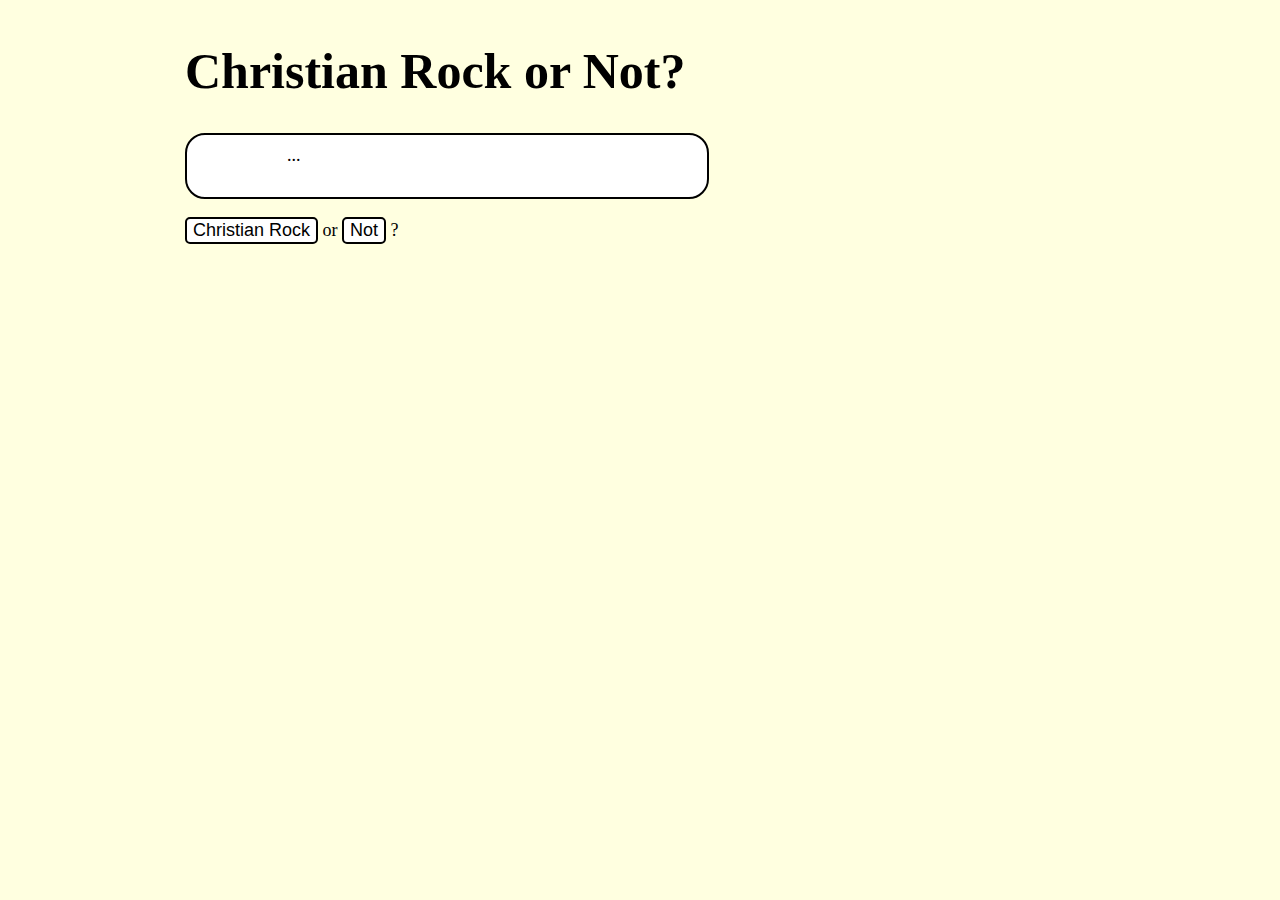
==== src/main/webapp/index.html @ 647811bc "Fix servlet startup on Tomcat" ====
<!--
    Copyright 2019 by Andrew Donald Kennedy.

    Licensed under the Apache License, Version 2.0 (the "License");
    you may not use this file except in compliance with the License.
    You may obtain a copy of the License at:

        http://www.apache.org/licenses/LICENSE-2.0

    Unless required by applicable law or agreed to in writing, software
    distributed under the License is distributed on an "AS IS" BASIS,
    WITHOUT WARRANTIES OR CONDITIONS OF ANY KIND, either express or implied.
    See the License for the specific language governing permissions and
    limitations under the License.
 -->
<html>
    <head>
        <title>Christian rock or not web application</title>
        <script async src="//pagead2.googlesyndication.com/pagead/js/adsbygoogle.js"></script>
        <script src="https://ajax.googleapis.com/ajax/libs/jquery/3.3.1/jquery.min.js"></script>
        <link rel="stylesheet" href="https://use.fontawesome.com/releases/v5.7.1/css/all.css" integrity="sha384-fnmOCqbTlWIlj8LyTjo7mOUStjsKC4pOpQbqyi7RrhN7udi9RwhKkMHpvLbHG9Sr" crossorigin="anonymous">
        <link rel="stylesheet" type="text/css" href="christianrock.css"/>
        <script lang="text/javascript">
            function restApi(path) {
                var url = window.location.href.replace(window.location.search, '');
                if (!url.endsWith('/')) {
                    url = url.replace('/index.html', '');
                    url = url + '/';
                }
                return url + 'api/' + path;
            }
            function randomTrack() {
                const params = new URLSearchParams(window.location.search);
                var trackId = params.get('trackId');
                if (trackId == null || isNaN(trackId)) {
                    url = restApi('random')
                    $.get(url, function(data, status) {
                        window.location.search = "?trackId=" + data;
                    });
                } else {
                    var url = restApi('lyrics/' + trackId);
                    $.getJSON(url, function(data, status) {
                        $('#lyrics').html(data.lyrics);
                    })
                }
            }
        </script>
    </head>
    <body onload="randomTrack();">
        <div>
            <div class="sidebar">
                <ins class="adsbygoogle"
                        style="display:inline-block;width:160px;height:600px"
                        data-ad-client="ca-pub-4433632599590176"
                        data-ad-slot="1780870201"></ins>
                <script>
                (adsbygoogle = window.adsbygoogle || []).push({});
                </script>
            </div>
            <div class="content">
                <h1>Christian Rock or Not?</h1>

                <pre id="lyrics" class="lyrics">
                    ...
                </pre>
        
                <div class="choice">
                    <button>Christian Rock</button> or
                    <button>Not</button> ?
                </div>
                <div class="guessed">
                    <ul>
                        <li><b>Track:</b> You Led Me</li>
                        <li><b>Artist:</b>	BarlowGirl</li>
                        <li><b>Christian Rock</b> 69% Guessed Correctly</li>
                    </ul>
                    <button>Reload</button>
                </div>
            </div>
            <div class="footer">
                <a href="#" class="fab fa-facebook"></a>
                <a href="#" class="fab fa-twitter"></a>
                <a href="#" class="fab fa-instagram"></a>
                <a href="#" class="fa fa-envelope"></a>
                <a href="#" class="fa fa-share-alt"></a>
            </div>
        </div>
 
    </body>
</html>
---- src/main/webapp/christianrock.css ----
/*
 * Copyright 2019 by Andrew Donald Kennedy.
 *
 * Licensed under the Apache License, Version 2.0 (the "License");
 * you may not use this file except in compliance with the License.
 * You may obtain a copy of the License at:
 *
 *     http://www.apache.org/licenses/LICENSE-2.0
 *
 * Unless required by applicable law or agreed to in writing, software
 * distributed under the License is distributed on an "AS IS" BASIS,
 * WITHOUT WARRANTIES OR CONDITIONS OF ANY KIND, either express or implied.
 * See the License for the specific language governing permissions and
 * limitations under the License.
 */
body {
    margin-left: 25px;
    background: lightyellow;
}
h1 {
    font-size: 50px;
    font-weight: bolder;
}
.lyrics {
    padding: 10px;
    font-size: 18px;
    font-family: Cambria, Cochin, Georgia, Times, 'Times New Roman', serif;
    border: solid 2px black;
    border-radius: 20px;
    background: white;
    width: 500px;
}
.choice, .guessed {
    font-size: 18px;
}
.choice button, .guessed button {
    border-radius: 5px;
    border: solid 2px;
    background: white;
    font-size: 18px;
    font-family: 'Gill Sans', 'Gill Sans MT', Calibri, 'Trebuchet MS', sans-serif;
}
.choice {
    visibility: visible;
}
.guessed {
    visibility: hidden;
}
.sidebar {
    width: 160px;
    float: left;
}
.content {
    float: left;
}
.footer {
    clear: both;
    padding-left: 150px;
    text-align: left;
}
.fa, .fab {
    padding: 10px;
    font-size: 25px;
    width: 35px;
    text-align: center;
    text-decoration: none;
    color: black;
}
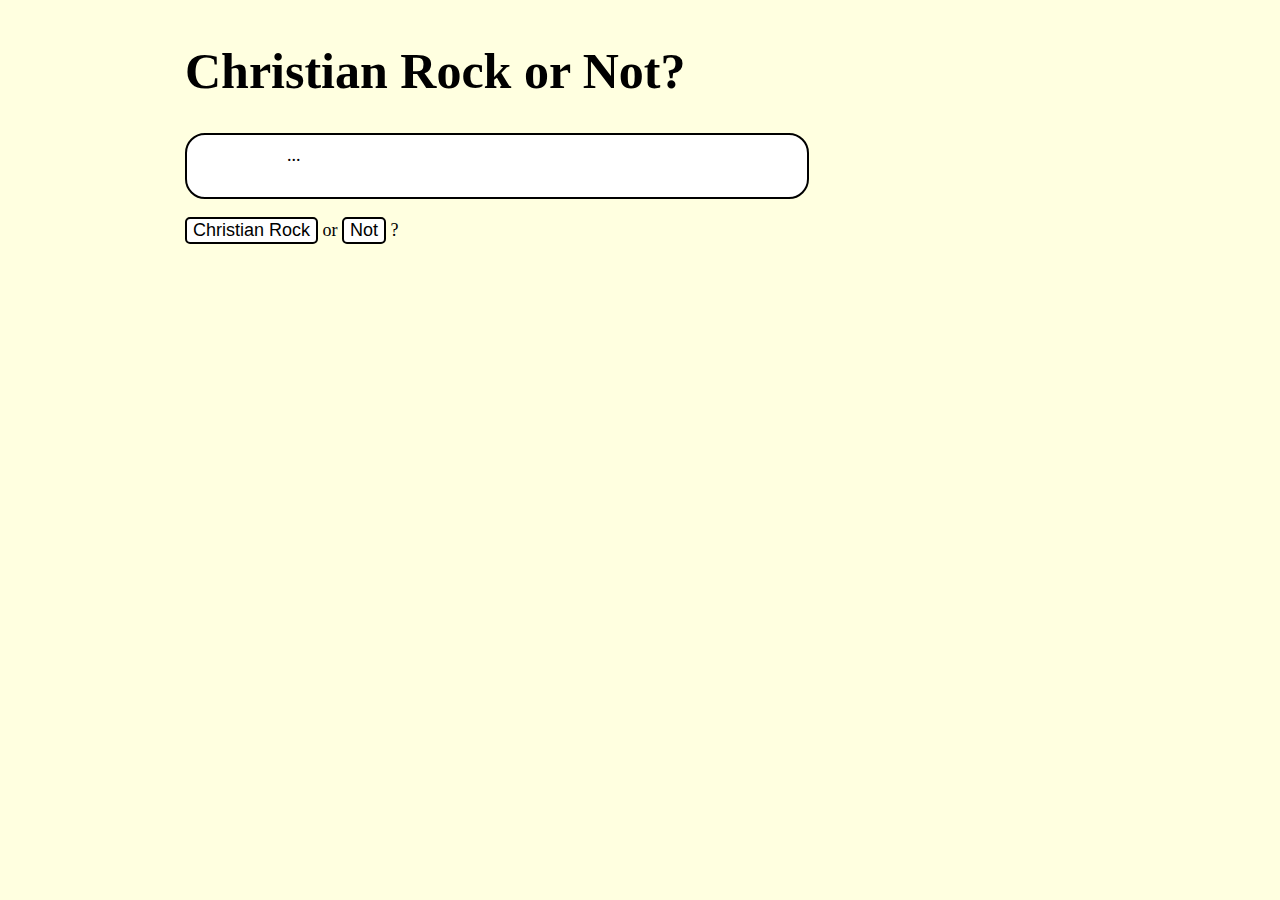
==== commit d72f69da: "Fix guess display on HTML page" ====
--- a/src/main/webapp/index.html
+++ b/src/main/webapp/index.html
@@ -24,25 +24,49 @@
             function restApi(path) {
                 var url = window.location.href.replace(window.location.search, '');
                 if (!url.endsWith('/')) {
+                    url = url.replace('?', '');
                     url = url.replace('/index.html', '');
                     url = url + '/';
                 }
                 return url + 'api/' + path;
             }
+            function getTrackId() {
+                const params = new URLSearchParams(window.location.search);
+                return params.get('trackId');
+            }
             function randomTrack() {
-                const params = new URLSearchParams(window.location.search);
-                var trackId = params.get('trackId');
-                if (trackId == null || isNaN(trackId)) {
+                var trackId = getTrackId();
+                if (trackId == null || !trackId.match(/[0-9]+/)) {
                     url = restApi('random')
                     $.get(url, function(data, status) {
                         window.location.search = "?trackId=" + data;
                     });
                 } else {
                     var url = restApi('lyrics/' + trackId);
-                    $.getJSON(url, function(data, status) {
+                    $.get(url, function(data, status) {
                         $('#lyrics').html(data.lyrics);
-                    })
+                        $('#artist').html(data.artist);
+                        $('#title').html(data.title);
+                    });
                 }
+            }
+            function makeGuess(guess) {
+                var trackId = getTrackId();
+                if (trackId == null || isNaN(trackId)) {
+                    randomTrack();
+                } else {
+                    var url = restApi('guess/' + trackId + '?christianRock=' + guess);
+                    $.post(url, function(data, status) {
+                        $('#genre').html(data.christianRock ? 'Christian Rock' : 'Not');
+                        $('#result').html((data.christianRock ? 1 : 0) == guess ? 'Correct' : 'Wrong');
+                        $('#correct').html((data.correct / data.total) * 100);
+                        $('#choice').hide();
+                        $('#guessed').show();
+                    });
+                }
+            }
+            function reloadPage() {
+                window.location.search = '';
             }
         </script>
     </head>
@@ -64,17 +88,18 @@
                     ...
                 </pre>
         
-                <div class="choice">
-                    <button>Christian Rock</button> or
-                    <button>Not</button> ?
+                <div id="choice" class="choice">
+                    <button onclick="makeGuess(1);">Christian Rock</button> or
+                    <button onclick="makeGuess(0);">Not</button> ?
                 </div>
-                <div class="guessed">
+                <div id="guessed" class="guessed">
                     <ul>
-                        <li><b>Track:</b> You Led Me</li>
-                        <li><b>Artist:</b>	BarlowGirl</li>
-                        <li><b>Christian Rock</b> 69% Guessed Correctly</li>
+                        <li><b id="result"></b> - <i id="genre"></i></li>
+                        <li><b>Title:</b> <i id="title"></i></li>
+                        <li><b>Artist:</b>	<i id="artist"></i></li>
+                        <li><b id="correct"></b><b>%</b> Guessed Correctly</li>
                     </ul>
-                    <button>Reload</button>
+                    <button onclick="reloadPage();">Reload Page</button>
                 </div>
             </div>
             <div class="footer">
--- a/src/main/webapp/christianrock.css
+++ b/src/main/webapp/christianrock.css
@@ -28,7 +28,7 @@
     border: solid 2px black;
     border-radius: 20px;
     background: white;
-    width: 500px;
+    width: 600px;
 }
 .choice, .guessed {
     font-size: 18px;
@@ -40,11 +40,8 @@
     font-size: 18px;
     font-family: 'Gill Sans', 'Gill Sans MT', Calibri, 'Trebuchet MS', sans-serif;
 }
-.choice {
-    visibility: visible;
-}
 .guessed {
-    visibility: hidden;
+    display: none;
 }
 .sidebar {
     width: 160px;
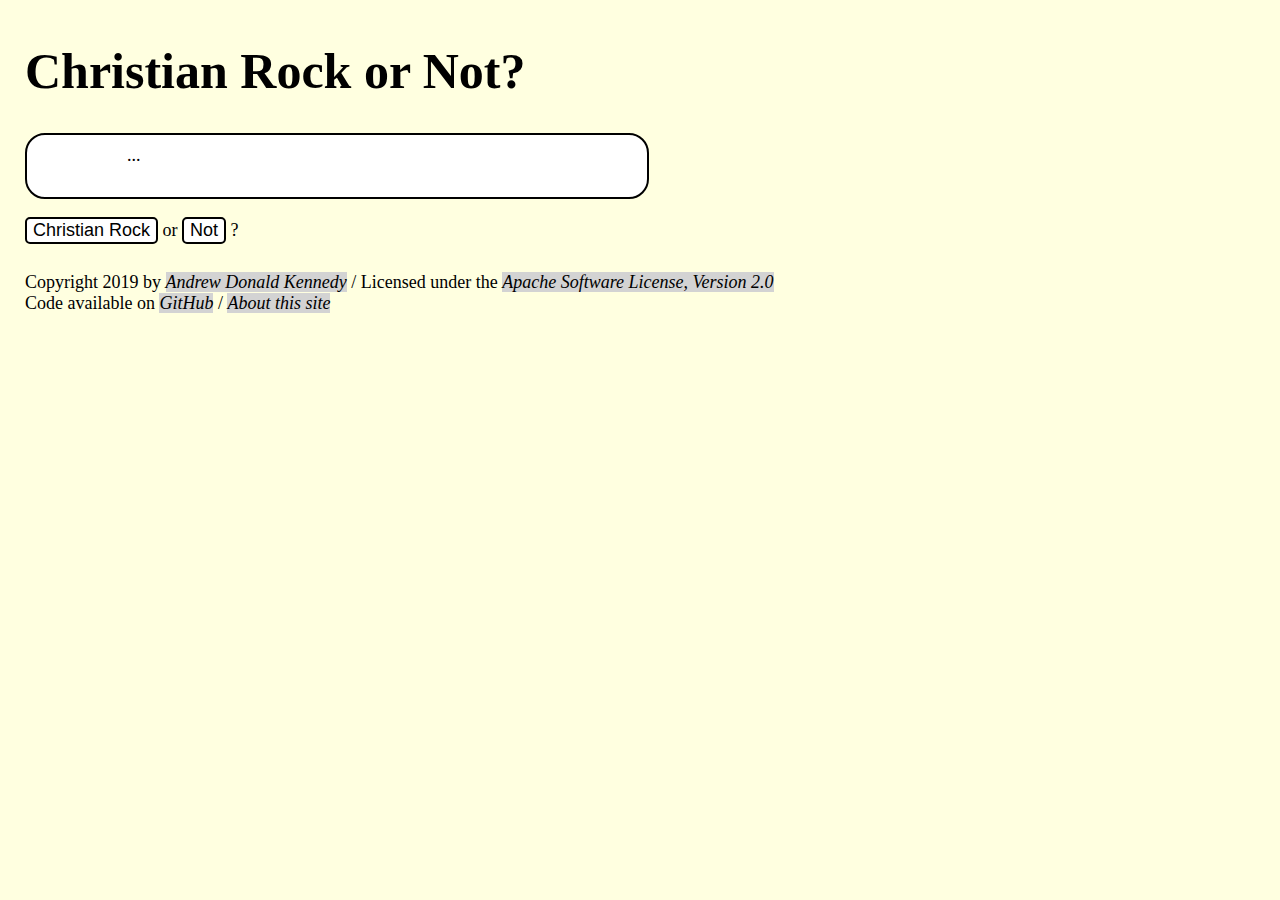
==== commit 12db52db: "Fix various issues with webapp config" ====
--- a/src/main/webapp/index.html
+++ b/src/main/webapp/index.html
@@ -15,8 +15,8 @@
  -->
 <html>
     <head>
-        <title>Christian rock or not web application</title>
-        <script async src="//pagead2.googlesyndication.com/pagead/js/adsbygoogle.js"></script>
+        <title>Christian Rock Or Not</title>
+        <meta http-equiv="Content-Type" content="text/html; charset=UTF-8">
         <script src="https://ajax.googleapis.com/ajax/libs/jquery/3.3.1/jquery.min.js"></script>
         <link rel="stylesheet" href="https://use.fontawesome.com/releases/v5.7.1/css/all.css" integrity="sha384-fnmOCqbTlWIlj8LyTjo7mOUStjsKC4pOpQbqyi7RrhN7udi9RwhKkMHpvLbHG9Sr" crossorigin="anonymous">
         <link rel="stylesheet" type="text/css" href="christianrock.css"/>
@@ -69,10 +69,18 @@
                 window.location.search = '';
             }
         </script>
+        <script async src="//pagead2.googlesyndication.com/pagead/js/adsbygoogle.js"></script>
+        <script>
+             (adsbygoogle = window.adsbygoogle || []).push({
+                  google_ad_client: "ca-pub-4433632599590176",
+                  enable_page_level_ads: true
+             });
+        </script>
     </head>
     <body onload="randomTrack();">
         <div>
             <div class="sidebar">
+                <!--
                 <ins class="adsbygoogle"
                         style="display:inline-block;width:160px;height:600px"
                         data-ad-client="ca-pub-4433632599590176"
@@ -80,14 +88,13 @@
                 <script>
                 (adsbygoogle = window.adsbygoogle || []).push({});
                 </script>
+                -->
             </div>
             <div class="content">
                 <h1>Christian Rock or Not?</h1>
-
                 <pre id="lyrics" class="lyrics">
                     ...
                 </pre>
-        
                 <div id="choice" class="choice">
                     <button onclick="makeGuess(1);">Christian Rock</button> or
                     <button onclick="makeGuess(0);">Not</button> ?
@@ -109,7 +116,13 @@
                 <a href="#" class="fa fa-envelope"></a>
                 <a href="#" class="fa fa-share-alt"></a>
             </div>
+            <div class="about">
+                Copyright 2019 by <a href="https://twitter.com/grkvlt/" class="link">Andrew Donald Kennedy</a> /
+                Licensed under the <a href="http://www.apache.org/licenses/LICENSE-2.0" class="link">Apache Software License, Version 2.0</a>
+                <br/>
+                Code available on <a href="https://github.com/grkvlt/ChristianRockOrNot" class="link">GitHub</a> /
+                <a href="about.html" class="link">About this site</a>
+            </div>
         </div>
- 
     </body>
 </html>--- a/src/main/webapp/christianrock.css
+++ b/src/main/webapp/christianrock.css
@@ -17,21 +17,34 @@
     margin-left: 25px;
     background: lightyellow;
 }
+* {
+    font-size: 18px;
+}
 h1 {
     font-size: 50px;
     font-weight: bolder;
 }
 .lyrics {
     padding: 10px;
-    font-size: 18px;
     font-family: Cambria, Cochin, Georgia, Times, 'Times New Roman', serif;
     border: solid 2px black;
     border-radius: 20px;
     background: white;
     width: 600px;
 }
-.choice, .guessed {
-    font-size: 18px;
+p {
+    padding: 10px;
+    font-family: Cambria, Cochin, Georgia, Times, 'Times New Roman', serif;
+    width: 600px;
+}
+.error {
+    font-size: 25px;
+}
+a.link:hover, a.link:visited, a.link:link {
+    color: #000;
+    background: lightgray;
+    text-decoration: none;
+    font-style: italic;
 }
 .choice button, .guessed button {
     border-radius: 5px;
@@ -50,9 +63,8 @@
 .content {
     float: left;
 }
-.footer {
+.footer, .about {
     clear: both;
-    padding-left: 150px;
     text-align: left;
 }
 .fa, .fab {
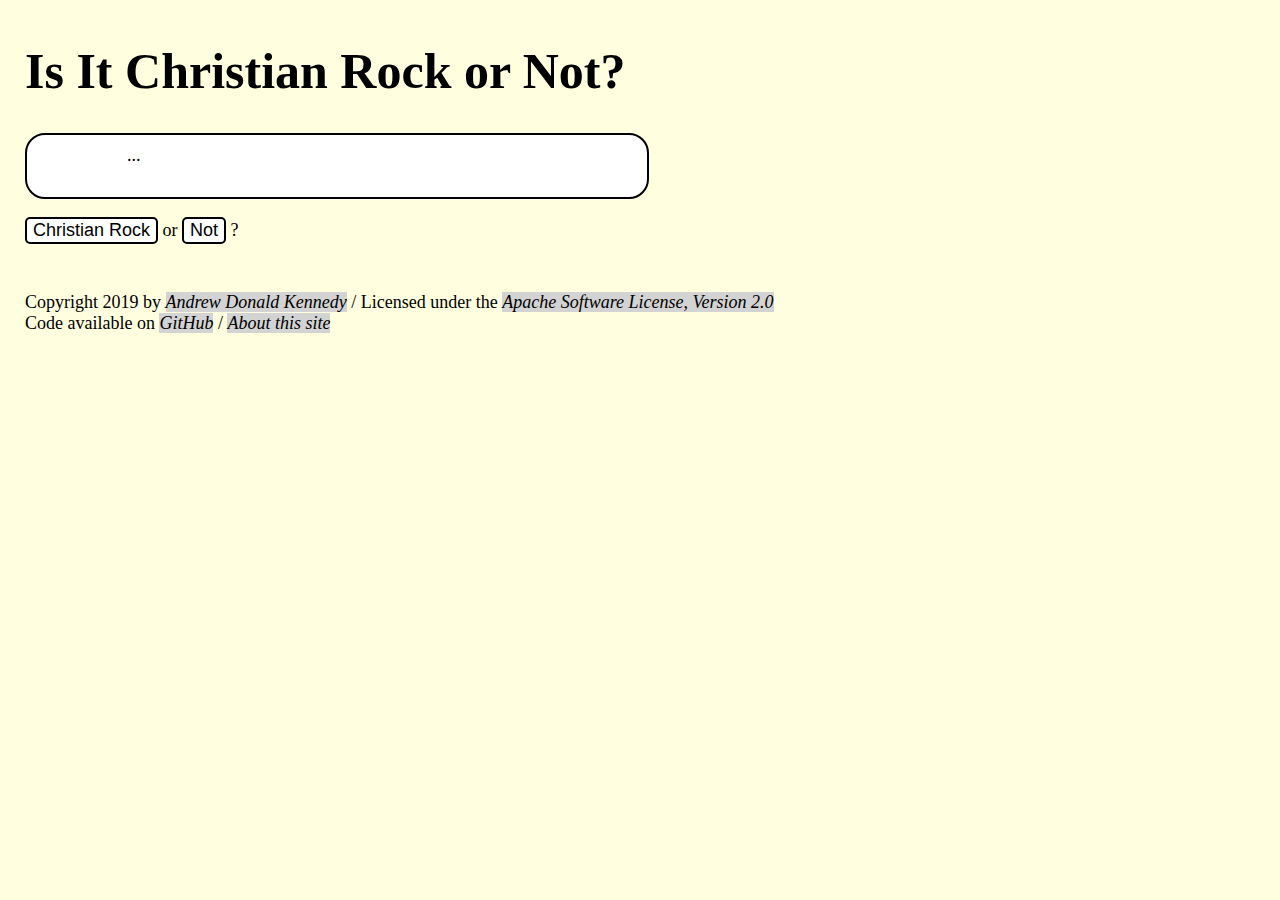
==== commit c66ee739: "Add sharing buttons" ====
--- a/src/main/webapp/index.html
+++ b/src/main/webapp/index.html
@@ -15,8 +15,14 @@
  -->
 <html>
     <head>
-        <title>Christian Rock Or Not</title>
+        <title>ChristianRockOrNot</title>
         <meta http-equiv="Content-Type" content="text/html; charset=UTF-8">
+        <meta property="og:url"           content="http://www.christianrockornot.info/" />
+        <meta property="og:type"          content="website" />
+        <meta property="og:title"         content="ChristianRockOrNot" />
+        <meta property="og:description"   content="Is It Christian Rock Or Not?" />
+        <meta property="og:image"         content="http://www.christianrockornot.info/icon.png" />
+        <link rel="icon" href="icon.png">
         <script src="https://ajax.googleapis.com/ajax/libs/jquery/3.3.1/jquery.min.js"></script>
         <link rel="stylesheet" href="https://use.fontawesome.com/releases/v5.7.1/css/all.css" integrity="sha384-fnmOCqbTlWIlj8LyTjo7mOUStjsKC4pOpQbqyi7RrhN7udi9RwhKkMHpvLbHG9Sr" crossorigin="anonymous">
         <link rel="stylesheet" type="text/css" href="christianrock.css"/>
@@ -48,6 +54,7 @@
                         $('#artist').html(data.artist);
                         $('#title').html(data.title);
                     });
+                    $('.fb-send').attt('data-href', window.location.href);
                 }
             }
             function makeGuess(guess) {
@@ -91,7 +98,7 @@
                 -->
             </div>
             <div class="content">
-                <h1>Christian Rock or Not?</h1>
+                <h1>Is It Christian Rock or Not?</h1>
                 <pre id="lyrics" class="lyrics">
                     ...
                 </pre>
@@ -110,10 +117,17 @@
                 </div>
             </div>
             <div class="footer">
-                <a href="#" class="fab fa-facebook"></a>
-                <a href="#" class="fab fa-twitter"></a>
-                <a href="#" class="fab fa-instagram"></a>
-                <a href="#" class="fa fa-envelope"></a>
+                <div id="fb-root"></div>
+                <script>(function(d, s, id) {
+                    var js, fjs = d.getElementsByTagName(s)[0];
+                    if (d.getElementById(id)) return;
+                    js = d.createElement(s); js.id = id;
+                    js.src = "https://connect.facebook.net/en_US/sdk.js#xfbml=1&version=v2.5";
+                    fjs.parentNode.insertBefore(js, fjs);
+                }(document, 'script', 'facebook-jssdk'));</script>
+                <div class="fb-send fab fa-facebook" data-href="http://www.christianrockornot.info/" data-layout="button_count"></div>
+                <a href="https://twitter.com/share?ref_src=twsrc%5Etfw" class="twitter-share-button fab fa-twitter" data-text="What do you think? Is it #ChristianRockOrNot?"
+                        data-via="grkvlt" data-related="" data-lang="en" data-show-count="false"></a><script async src="https://platform.twitter.com/widgets.js" charset="utf-8"></script>
                 <a href="#" class="fa fa-share-alt"></a>
             </div>
             <div class="about">
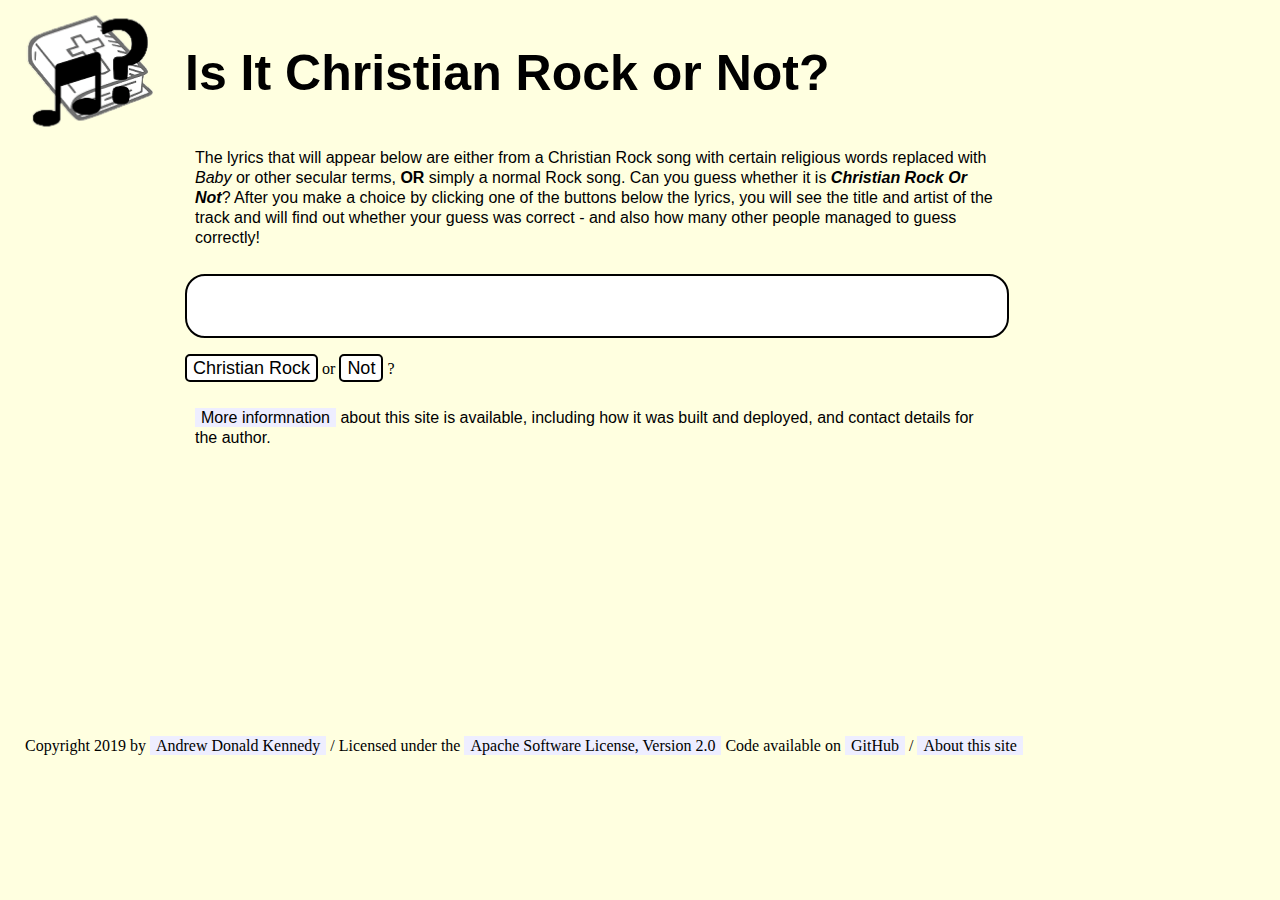
==== commit ca848b13: "Updating content and layout for site" ====
--- a/src/main/webapp/index.html
+++ b/src/main/webapp/index.html
@@ -25,6 +25,7 @@
         <link rel="icon" href="icon.png">
         <script src="https://ajax.googleapis.com/ajax/libs/jquery/3.3.1/jquery.min.js"></script>
         <link rel="stylesheet" href="https://use.fontawesome.com/releases/v5.7.1/css/all.css" integrity="sha384-fnmOCqbTlWIlj8LyTjo7mOUStjsKC4pOpQbqyi7RrhN7udi9RwhKkMHpvLbHG9Sr" crossorigin="anonymous">
+        <script async src="https://platform.twitter.com/widgets.js" charset="utf-8"></script>
         <link rel="stylesheet" type="text/css" href="christianrock.css"/>
         <script lang="text/javascript">
             function restApi(path) {
@@ -54,7 +55,6 @@
                         $('#artist').html(data.artist);
                         $('#title').html(data.title);
                     });
-                    $('.fb-send').attt('data-href', window.location.href);
                 }
             }
             function makeGuess(guess) {
@@ -87,20 +87,16 @@
     <body onload="randomTrack();">
         <div>
             <div class="sidebar">
-                <!--
-                <ins class="adsbygoogle"
-                        style="display:inline-block;width:160px;height:600px"
-                        data-ad-client="ca-pub-4433632599590176"
-                        data-ad-slot="1780870201"></ins>
-                <script>
-                (adsbygoogle = window.adsbygoogle || []).push({});
-                </script>
-                -->
+                <img src="icon.png" alt="ChristianRockOrNot Logo" title="ChristianRockOrNot Logo" />
+                <ins class="adsbygoogle" style="display:inline-block;width:160px;height:600px" data-ad-client="ca-pub-4433632599590176" data-ad-slot="1780870201"></ins>
             </div>
             <div class="content">
                 <h1>Is It Christian Rock or Not?</h1>
+                <p>
+                    The lyrics that will appear below are either from a Christian Rock song with certain religious words replaced with <i>Baby</i> or other secular terms, <b>OR</b> simply a normal Rock song. Can you guess whether it is <b><i>Christian Rock Or Not</i></b>? After you make a choice by clicking one of the buttons below the lyrics, you will see the title and artist of the track and will find out whether your guess was correct - and also how many other people managed to guess correctly!
+                </p>
                 <pre id="lyrics" class="lyrics">
-                    ...
+                    &nbsp;
                 </pre>
                 <div id="choice" class="choice">
                     <button onclick="makeGuess(1);">Christian Rock</button> or
@@ -115,25 +111,16 @@
                     </ul>
                     <button onclick="reloadPage();">Reload Page</button>
                 </div>
-            </div>
-            <div class="footer">
-                <div id="fb-root"></div>
-                <script>(function(d, s, id) {
-                    var js, fjs = d.getElementsByTagName(s)[0];
-                    if (d.getElementById(id)) return;
-                    js = d.createElement(s); js.id = id;
-                    js.src = "https://connect.facebook.net/en_US/sdk.js#xfbml=1&version=v2.5";
-                    fjs.parentNode.insertBefore(js, fjs);
-                }(document, 'script', 'facebook-jssdk'));</script>
-                <div class="fb-send fab fa-facebook" data-href="http://www.christianrockornot.info/" data-layout="button_count"></div>
-                <a href="https://twitter.com/share?ref_src=twsrc%5Etfw" class="twitter-share-button fab fa-twitter" data-text="What do you think? Is it #ChristianRockOrNot?"
-                        data-via="grkvlt" data-related="" data-lang="en" data-show-count="false"></a><script async src="https://platform.twitter.com/widgets.js" charset="utf-8"></script>
-                <a href="#" class="fa fa-share-alt"></a>
+                <div style="margin-top: 15px;">
+                    <a href="https://twitter.com/share?ref_src=twsrc%5Etfw" class="twitter-share-button" data-text="What do you think? Is it #ChristianRockOrNot?" data-via="grkvlt" data-size="large" data-lang="en" data-show-count="false"></a>
+                </div>
+                <p>
+                   <a href="about.html" class="link">More informnation</a> about this site is available, including how it was built and deployed, and contact details for the author.
+                </p>
             </div>
             <div class="about">
                 Copyright 2019 by <a href="https://twitter.com/grkvlt/" class="link">Andrew Donald Kennedy</a> /
                 Licensed under the <a href="http://www.apache.org/licenses/LICENSE-2.0" class="link">Apache Software License, Version 2.0</a>
-                <br/>
                 Code available on <a href="https://github.com/grkvlt/ChristianRockOrNot" class="link">GitHub</a> /
                 <a href="about.html" class="link">About this site</a>
             </div>
--- a/src/main/webapp/christianrock.css
+++ b/src/main/webapp/christianrock.css
@@ -18,40 +18,58 @@
     background: lightyellow;
 }
 * {
-    font-size: 18px;
+    font-size: 16px;
+    line-height: 125%;
 }
 h1 {
     font-size: 50px;
-    font-weight: bolder;
+    font-family: 'Franklin Gothic Medium', 'Arial Narrow', Arial, sans-serif;
 }
 .lyrics {
     padding: 10px;
     font-family: Cambria, Cochin, Georgia, Times, 'Times New Roman', serif;
+    font-style: italic;
     border: solid 2px black;
     border-radius: 20px;
     background: white;
-    width: 600px;
+    width: 800px;
 }
 p {
     padding: 10px;
-    font-family: Cambria, Cochin, Georgia, Times, 'Times New Roman', serif;
-    width: 600px;
+    font-family: 'Gill Sans', 'Gill Sans MT', Calibri, 'Trebuchet MS', sans-serif;
+    width: 800px;
 }
-.error {
+code {
+    font-size: 14px;
+    font-family: Consolas, Inconsolata, Monaco, 'Courier New', Courier, monospace;
+}
+a:hover, a:visited, a:link, a:active, a {
+    color: #000;
+    text-decoration: none;
+}
+a.link:hover, a.link:visited, a.link:link, a.link:active {
+    background: #eef;
+    border: 1px solid #eef;
+    padding-left: 5px;
+    padding-right: 5px;
+}
+a.link:hover {
+    border: 1px solid black;
+}
+.error, .error a {
     font-size: 25px;
+    font-weight: bolder;
 }
-a.link:hover, a.link:visited, a.link:link {
-    color: #000;
-    background: lightgray;
-    text-decoration: none;
-    font-style: italic;
-}
-.choice button, .guessed button {
+.choice button, .guessed button, .back button {
     border-radius: 5px;
     border: solid 2px;
     background: white;
     font-size: 18px;
     font-family: 'Gill Sans', 'Gill Sans MT', Calibri, 'Trebuchet MS', sans-serif;
+}
+button:hover {
+    cursor: pointer;
+    background: #eef;
 }
 .guessed {
     display: none;
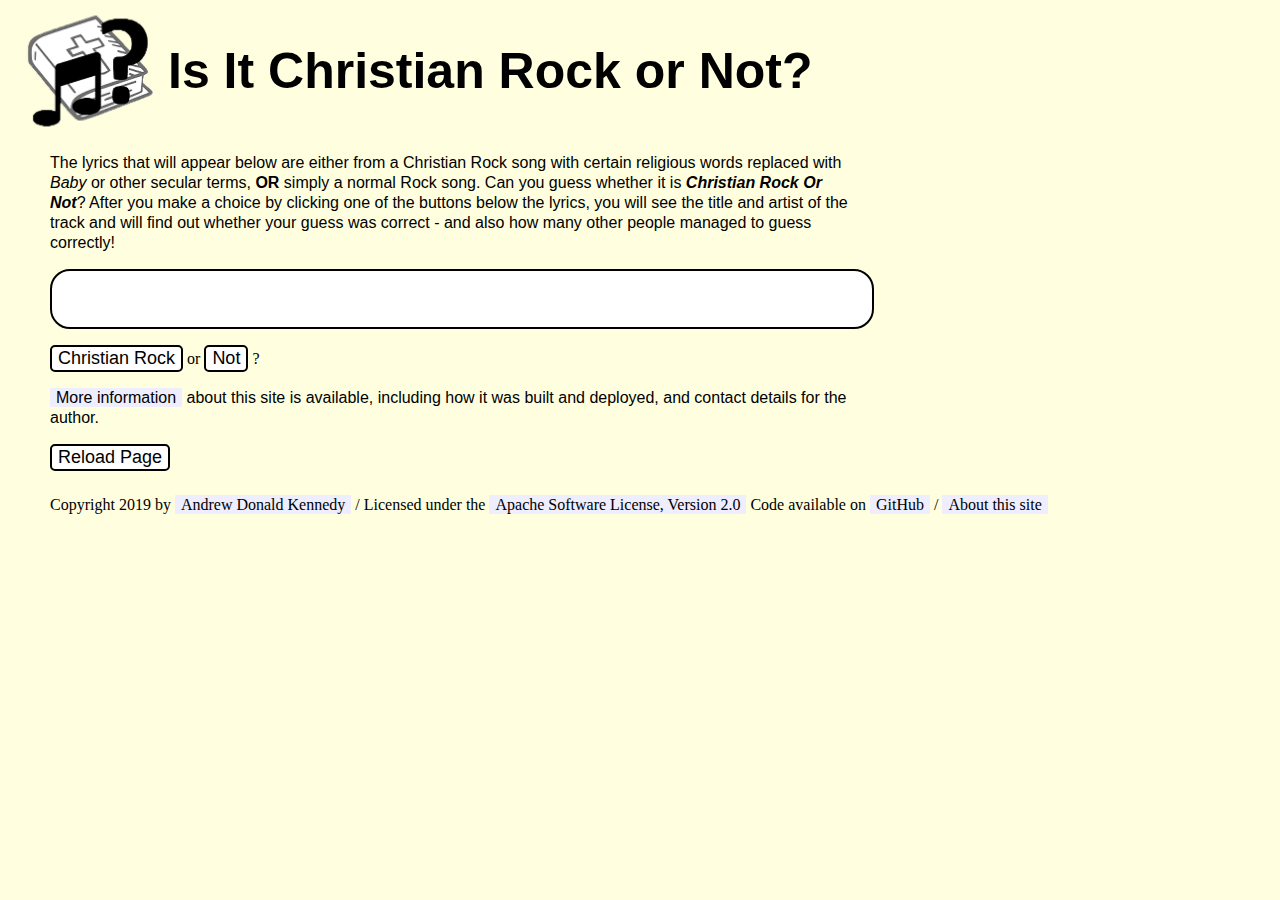
==== commit a1af6771: "Add stats and disclaimer" ====
--- a/src/main/webapp/index.html
+++ b/src/main/webapp/index.html
@@ -17,11 +17,12 @@
     <head>
         <title>ChristianRockOrNot</title>
         <meta http-equiv="Content-Type" content="text/html; charset=UTF-8">
-        <meta property="og:url"           content="http://www.christianrockornot.info/" />
-        <meta property="og:type"          content="website" />
-        <meta property="og:title"         content="ChristianRockOrNot" />
-        <meta property="og:description"   content="Is It Christian Rock Or Not?" />
-        <meta property="og:image"         content="http://www.christianrockornot.info/icon.png" />
+        <meta property="og:url" content="http://www.christianrockornot.info/" />
+        <meta property="og:type" content="website" />
+        <meta property="og:title" content="ChristianRockOrNot" />
+        <meta property="og:description" content="Is It Christian Rock Or Not?" />
+        <meta property="og:image" content="http://www.christianrockornot.info/icon.png" />
+        <meta property="version" content="0.1.0-SNAPSHOT" />
         <link rel="icon" href="icon.png">
         <script src="https://ajax.googleapis.com/ajax/libs/jquery/3.3.1/jquery.min.js"></script>
         <link rel="stylesheet" href="https://use.fontawesome.com/releases/v5.7.1/css/all.css" integrity="sha384-fnmOCqbTlWIlj8LyTjo7mOUStjsKC4pOpQbqyi7RrhN7udi9RwhKkMHpvLbHG9Sr" crossorigin="anonymous">
@@ -86,12 +87,13 @@
     </head>
     <body onload="randomTrack();">
         <div>
-            <div class="sidebar">
-                <img src="icon.png" alt="ChristianRockOrNot Logo" title="ChristianRockOrNot Logo" />
-                <ins class="adsbygoogle" style="display:inline-block;width:160px;height:600px" data-ad-client="ca-pub-4433632599590176" data-ad-slot="1780870201"></ins>
+            <div class="top">
+                <a href="index.html">
+                    <img src="icon.png" alt="ChristianRockOrNot Logo" title="ChristianRockOrNot Logo" />
+                    <h1>Is It Christian Rock or Not?</h1>
+                </a>
             </div>
             <div class="content">
-                <h1>Is It Christian Rock or Not?</h1>
                 <p>
                     The lyrics that will appear below are either from a Christian Rock song with certain religious words replaced with <i>Baby</i> or other secular terms, <b>OR</b> simply a normal Rock song. Can you guess whether it is <b><i>Christian Rock Or Not</i></b>? After you make a choice by clicking one of the buttons below the lyrics, you will see the title and artist of the track and will find out whether your guess was correct - and also how many other people managed to guess correctly!
                 </p>
@@ -109,16 +111,18 @@
                         <li><b>Artist:</b>	<i id="artist"></i></li>
                         <li><b id="correct"></b><b>%</b> Guessed Correctly</li>
                     </ul>
-                    <button onclick="reloadPage();">Reload Page</button>
                 </div>
                 <div style="margin-top: 15px;">
                     <a href="https://twitter.com/share?ref_src=twsrc%5Etfw" class="twitter-share-button" data-text="What do you think? Is it #ChristianRockOrNot?" data-via="grkvlt" data-size="large" data-lang="en" data-show-count="false"></a>
                 </div>
                 <p>
-                   <a href="about.html" class="link">More informnation</a> about this site is available, including how it was built and deployed, and contact details for the author.
+                   <a href="about.html" class="link">More information</a> about this site is available, including how it was built and deployed, and contact details for the author.
                 </p>
+                <div id="back" class="back">
+                    <button onclick="reloadPage();">Reload Page</button>
+                </div>
             </div>
-            <div class="about">
+            <div class="footer">
                 Copyright 2019 by <a href="https://twitter.com/grkvlt/" class="link">Andrew Donald Kennedy</a> /
                 Licensed under the <a href="http://www.apache.org/licenses/LICENSE-2.0" class="link">Apache Software License, Version 2.0</a>
                 Code available on <a href="https://github.com/grkvlt/ChristianRockOrNot" class="link">GitHub</a> /
--- a/src/main/webapp/christianrock.css
+++ b/src/main/webapp/christianrock.css
@@ -19,11 +19,16 @@
 }
 * {
     font-size: 16px;
-    line-height: 125%;
+}
+.top img, .top h1 {
+    float: left;
 }
 h1 {
     font-size: 50px;
     font-family: 'Franklin Gothic Medium', 'Arial Narrow', Arial, sans-serif;
+    vertical-align: top;
+    padding-left: 15px;
+    padding-bottom: 20px;
 }
 .lyrics {
     padding: 10px;
@@ -35,13 +40,32 @@
     width: 800px;
 }
 p {
-    padding: 10px;
+    padding: 0;
     font-family: 'Gill Sans', 'Gill Sans MT', Calibri, 'Trebuchet MS', sans-serif;
     width: 800px;
+    line-height: 125%;
 }
 code {
     font-size: 14px;
     font-family: Consolas, Inconsolata, Monaco, 'Courier New', Courier, monospace;
+}
+.disclaimer {
+    background: lightcoral;
+    border: 4px dashed darkred;
+    padding-left: 25px;
+    padding-right: 25px;
+    border-radius: 10px;
+    width: 750px;
+}
+.disclaimer p {
+    /* font-size: 25px; */
+    width: 700px;
+}
+.disclaimer h2 {
+   font-size: 35px;
+   text-align: center;
+   padding: 0;
+   width: 700px;
 }
 a:hover, a:visited, a:link, a:active, a {
     color: #000;
@@ -74,16 +98,14 @@
 .guessed {
     display: none;
 }
-.sidebar {
-    width: 160px;
-    float: left;
+.content {
+    clear: both;
+    margin-left: 25px;
 }
-.content {
-    float: left;
-}
-.footer, .about {
-    clear: both;
-    text-align: left;
+.footer {
+    padding: 25px;
+    height: 50px;
+    width: 100%;
 }
 .fa, .fab {
     padding: 10px;
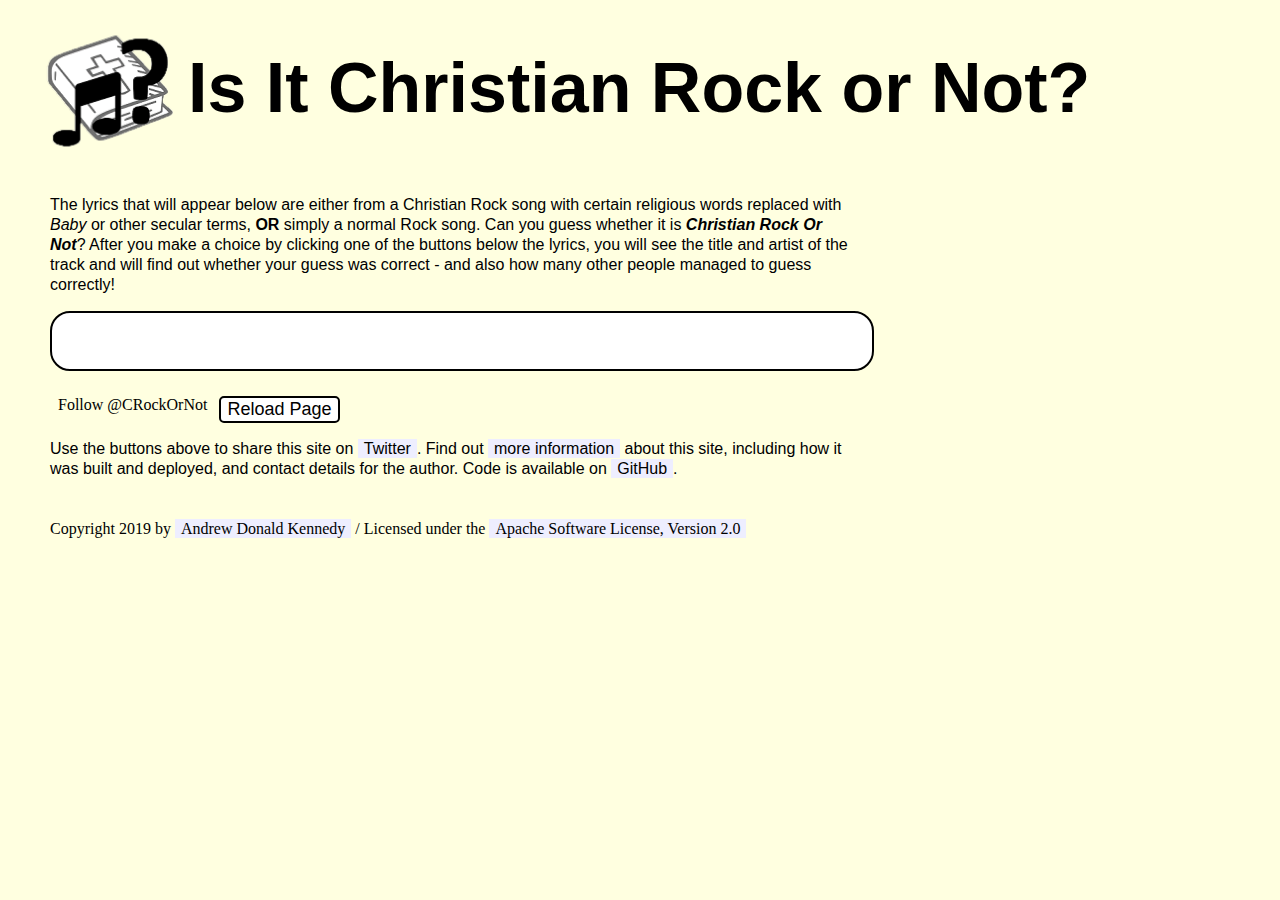
==== commit 1182698c: "Updated formatting and metadata" ====
--- a/src/main/webapp/index.html
+++ b/src/main/webapp/index.html
@@ -17,7 +17,10 @@
     <head>
         <title>ChristianRockOrNot</title>
         <meta http-equiv="Content-Type" content="text/html; charset=UTF-8">
-        <meta property="og:url" content="http://www.christianrockornot.info/" />
+        <meta name="twitter:image:src" content="http://www.christianrockornot.info/icon.png" />
+        <meta name="twitter:site" content="@CRockOrNot" />
+        <meta name="twitter:creator" content="@CRockOrNot" />
+        <meta property="og:url" content="http://christianrockornot.info/" />
         <meta property="og:type" content="website" />
         <meta property="og:title" content="ChristianRockOrNot" />
         <meta property="og:description" content="Is It Christian Rock Or Not?" />
@@ -55,6 +58,8 @@
                         $('#lyrics').html(data.lyrics);
                         $('#artist').html(data.artist);
                         $('#title').html(data.title);
+                        $('#choice').show();
+                        $('#guessed').hide();
                     });
                 }
             }
@@ -67,7 +72,8 @@
                     $.post(url, function(data, status) {
                         $('#genre').html(data.christianRock ? 'Christian Rock' : 'Not');
                         $('#result').html((data.christianRock ? 1 : 0) == guess ? 'Correct' : 'Wrong');
-                        $('#correct').html((data.correct / data.total) * 100);
+                        var percent = ((data.correct / data.total) * 100).toFixed(1);
+                        $('#correct').html((Math.floor(percent) == percent) ? Math.floor(percent) : percent);
                         $('#choice').hide();
                         $('#guessed').show();
                     });
@@ -101,7 +107,7 @@
                     &nbsp;
                 </pre>
                 <div id="choice" class="choice">
-                    <button onclick="makeGuess(1);">Christian Rock</button> or
+                    Is it <button onclick="makeGuess(1);">Christian Rock</button> or
                     <button onclick="makeGuess(0);">Not</button> ?
                 </div>
                 <div id="guessed" class="guessed">
@@ -112,21 +118,20 @@
                         <li><b id="correct"></b><b>%</b> Guessed Correctly</li>
                     </ul>
                 </div>
-                <div style="margin-top: 15px;">
-                    <a href="https://twitter.com/share?ref_src=twsrc%5Etfw" class="twitter-share-button" data-text="What do you think? Is it #ChristianRockOrNot?" data-via="grkvlt" data-size="large" data-lang="en" data-show-count="false"></a>
+                <div style="margin-top: 25px">
+                    <a href="https://twitter.com/share?ref_src=twsrc%5Etfw" class="twitter-share-button" data-text="What do you think? Is it #ChristianRockOrNot?" data-via="CRockOrNot" data-size="large" data-lang="en" data-show-count="false"></a>
+                    <span>&nbsp;</span>
+                    <a href="https://twitter.com/CRockOrNot?ref_src=twsrc%5Etfw" class="twitter-follow-button" data-size="large" data-lang="en" data-show-count="true">Follow @CRockOrNot</a><script async src="https://platform.twitter.com/widgets.js" charset="utf-8"></script>
+                    <span>&nbsp;</span>
+                    <button onclick="reloadPage();" style="vertical-align: top;">Reload Page</button>
                 </div>
                 <p>
-                   <a href="about.html" class="link">More information</a> about this site is available, including how it was built and deployed, and contact details for the author.
+                   Use the buttons above to share this site on <a href="https://twitter.com/CRockOrNot" class="link">Twitter</a>. Find out <a href="about.html" class="link">more information</a> about this site, including how it was built and deployed, and contact details for the author. Code is available on <a href="https://github.com/grkvlt/ChristianRockOrNot" class="link">GitHub</a>.
                 </p>
-                <div id="back" class="back">
-                    <button onclick="reloadPage();">Reload Page</button>
-                </div>
             </div>
             <div class="footer">
                 Copyright 2019 by <a href="https://twitter.com/grkvlt/" class="link">Andrew Donald Kennedy</a> /
                 Licensed under the <a href="http://www.apache.org/licenses/LICENSE-2.0" class="link">Apache Software License, Version 2.0</a>
-                Code available on <a href="https://github.com/grkvlt/ChristianRockOrNot" class="link">GitHub</a> /
-                <a href="about.html" class="link">About this site</a>
             </div>
         </div>
     </body>
--- a/src/main/webapp/christianrock.css
+++ b/src/main/webapp/christianrock.css
@@ -24,15 +24,22 @@
     float: left;
 }
 h1 {
-    font-size: 50px;
+    font-size: 70px;
     font-family: 'Franklin Gothic Medium', 'Arial Narrow', Arial, sans-serif;
     vertical-align: top;
+    margin-top: 20px;
     padding-left: 15px;
     padding-bottom: 20px;
 }
+.top {
+    padding-left: 20px;
+    padding-top: 20px;
+    width: 100%;
+    height: 150px;
+}
 .lyrics {
     padding: 10px;
-    font-family: Cambria, Cochin, Georgia, Times, 'Times New Roman', serif;
+    font-family: Cambria, Georgia, Times, 'Times New Roman', serif;
     font-style: italic;
     border: solid 2px black;
     border-radius: 20px;
@@ -41,7 +48,7 @@
 }
 p {
     padding: 0;
-    font-family: 'Gill Sans', 'Gill Sans MT', Calibri, 'Trebuchet MS', sans-serif;
+    font-family: Calibri, 'Gill Sans', 'Gill Sans MT', 'Trebuchet MS', sans-serif;
     width: 800px;
     line-height: 125%;
 }
@@ -58,7 +65,6 @@
     width: 750px;
 }
 .disclaimer p {
-    /* font-size: 25px; */
     width: 700px;
 }
 .disclaimer h2 {
@@ -84,19 +90,29 @@
     font-size: 25px;
     font-weight: bolder;
 }
-.choice button, .guessed button, .back button {
+.choice {
+    margin-left: 40px;
+    font-size: 18px;
+}
+button {
     border-radius: 5px;
     border: solid 2px;
     background: white;
     font-size: 18px;
-    font-family: 'Gill Sans', 'Gill Sans MT', Calibri, 'Trebuchet MS', sans-serif;
+    font-family: Calibri, 'Gill Sans', 'Gill Sans MT', 'Trebuchet MS', sans-serif;
 }
 button:hover {
     cursor: pointer;
     background: #eef;
 }
-.guessed {
+.guessed, .choice {
     display: none;
+}
+.guessed * {
+    font-size: 18px;
+}
+.guessed li {
+    list-style-type: none;
 }
 .content {
     clear: both;
